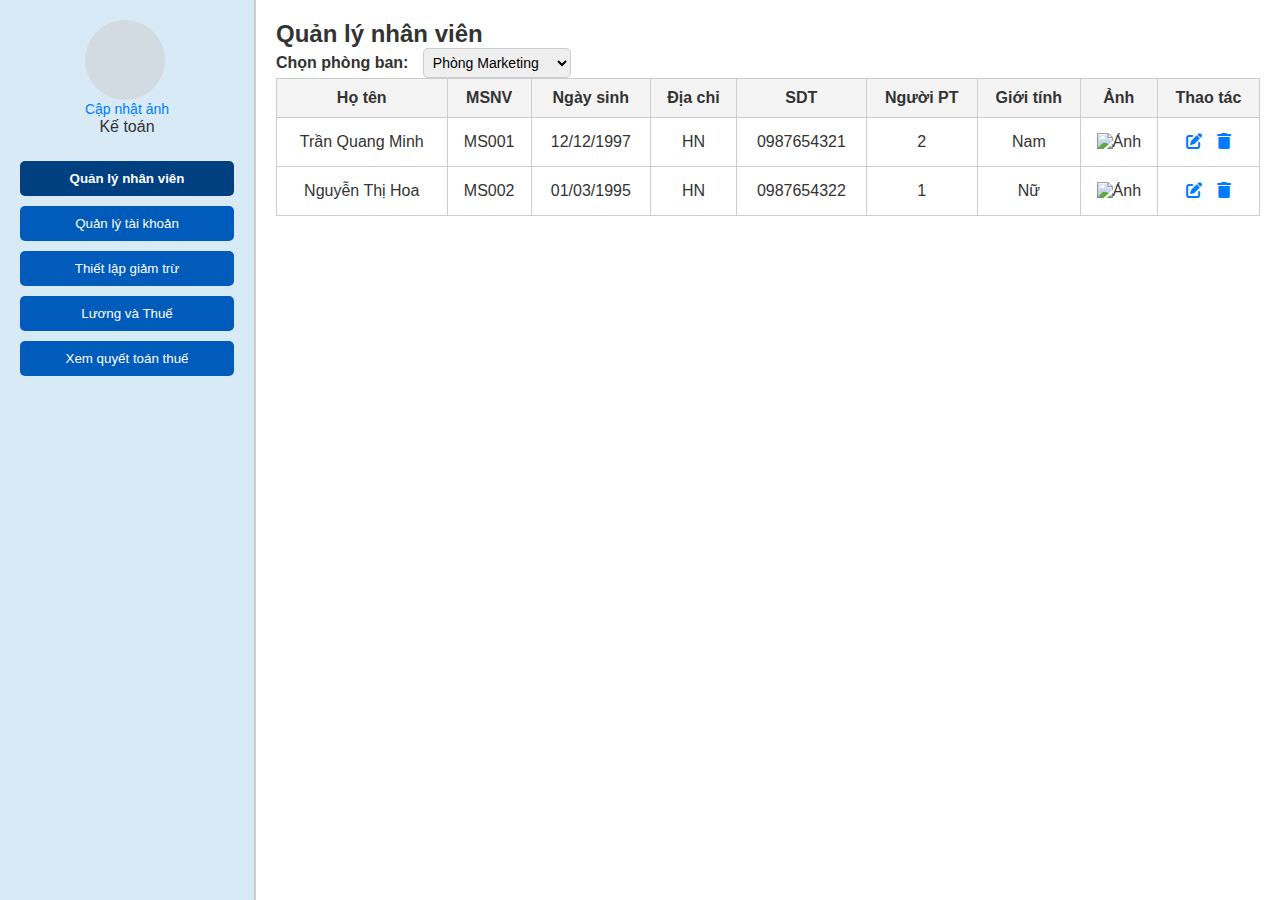
==== ketoan.html @ c6404ade "Merge branch 'main' of https://github.com/Linh02112004/PTTKPM_Thue" ====
<!DOCTYPE html>
<html lang="en">
<head>
    <meta charset="UTF-8">
    <meta name="viewport" content="width=device-width, initial-scale=1.0">
    <title>Phần mềm thuế thu nhập</title>
    <link rel="icon" href="./Anh/header/anh1.jpg" type="image/jpeg">
    <script src="https://cdnjs.cloudflare.com/ajax/libs/jspdf/2.4.0/jspdf.umd.min.js"></script>

    <link rel="stylesheet" href="./styles/ketoan.css">
    <link rel="stylesheet" href="https://cdnjs.cloudflare.com/ajax/libs/font-awesome/6.0.0-beta3/css/all.min.css">
</head>
<body>
    <div class="container">
        <!-- Sidebar -->
        <div class="sidebar">
            <!-- Thông tin người dùng -->
            <div class="profile">
                <div class="profile-pic-container">
                    <div class="profile-pic" id="profile-pic"></div>
                    <div class="profile-pic-overlay"></div>
                </div>
                <input type="file" id="photo-input" onchange="loadPhoto(event)" accept="image/*" style="display: none;">
                <a class="update-photo" onclick="openPhotoInput()">Cập nhật ảnh</a>
                <p>Kế toán</p>
            </div>

            <!-- Các nút chuyển tab -->
            <button class="btn active" onclick="switchTab('tab-employee-management')">Quản lý nhân viên</button>
            <button class="btn" onclick="switchTab('tab-account-management')">Quản lý tài khoản</button>
            <button class="btn" onclick="switchTab('tab-deduction-setup')">Thiết lập giảm trừ</button>
            <button class="btn" onclick="switchTab('tab-tax-calculation')">Lương và Thuế</button>
            <button class="btn" onclick="switchTab('tab-tax-summary')">Xem quyết toán thuế</button>
        </div>

        <!-- Main Content -->
        <div class="main-content">
            <!-- Tab: Quản lý nhân viên -->
            <div id="tab-employee-management" class="tab-content" style="display: none;">
                <h2>Quản lý nhân viên</h2>
                <div class="filter-section">
                    <label for="department-select">Chọn phòng ban:</label>
                    <select id="department-select">
                        <option value="marketing">Phòng Marketing</option>
                        <option value="sales">Phòng Kinh doanh</option>
                        <option value="hr">Phòng Nhân sự</option>
                        <option value="sales">Phòng Sales</option>
                    </select>
                </div>

                <div class="table-container">
                    <table>
                        <thead>
                            <tr>
                                <th>Họ tên</th>
                                <th>MSNV</th>
                                <th>Ngày sinh</th>
                                <th>Địa chỉ</th>
                                <th>SDT</th>
                                <th>Người PT</th>
                                <th>Giới tính</th>
                                <th>Ảnh</th>
                                <th>Thao tác</th>
                            </tr>
                        </thead>
                        <tbody id="employee-table-body">
                            <!-- Hàng dữ liệu sẽ được thêm bằng JavaScript -->
                        </tbody>
                    </table>
                </div>
            </div>

            <!-- Tab: Quản lý tài khoản -->
            <div id="tab-account-management" class="tab-content" style="display: none;">
                <h2>Quản lý tài khoản</h2>
                <!-- Nút Tạo tài khoản -->
                <button class="search-btn" onclick="openCreateAccountForm()">Tạo tài khoản mới</button>

                <!-- Cửa sổ nhập thông tin tài khoản -->
                <div id="create-account-form" class="popup" style="display: none;">
                    <h3>Nhập thông tin tài khoản</h3>
                    <label>Họ và tên:</label>
                    <input type="text" id="new-name" placeholder="Nguyễn Văn A"><br>
                    <label>Mã số nhân viên:</label>
                    <input type="text" id="new-id" placeholder="12345"><br>
                    <label>Mật khẩu:</label>
                    <input type="text" id="new-password" placeholder="Mật khẩu"><br>
                    <label>Chức vụ:</label>
                    <select id="new-role">
                        <option value="Nhân viên">Nhân viên</option>
                        <option value="Quản lý">Quản lý</option>
                    </select><br>
                    <label>Phòng ban:</label>
                    <select id="new-department">
                        <option value="marketing">Marketing</option>
                        <option value="sales">Sales</option>
                        <option value="hr">Nhân sự</option>
                        <option value="business">Kinh doanh</option>
                    </select><br>
                    <label>CCCD:</label>
                    <input type="text" id="new-cccd" placeholder="Số CCCD" maxlength="12" oninput="validateCCCD(event)" required>
                    <button class="search-btn" onclick="createAccount()">Lưu</button>
                    <button class="search-btn" onclick="closeCreateAccountForm()">Hủy</button>
                </div>

                <hr>

                <!-- Danh sách tài khoản -->
                <div>
                    <h3>Danh sách tài khoản</h3>
                    <table border="1">
                        <thead>
                            <tr>
                                <th>Họ và tên</th>
                                <th>Mã số</th>
                                <th>Phòng ban</th>
                                <th>Chức vụ</th>
                                <th>CCCD</th>
                                <th>Thao tác</th>
                            </tr>
                        </thead>
                        <tbody id="account-table-body">
                            <!-- Tài khoản sẽ được hiển thị tại đây -->
                        </tbody>
                    </table>
                </div>
            </div>

            <!-- Tab: Thiết lập giảm trừ -->
            <div id="tab-deduction-setup" class="tab-content" style="display: none;">
                <h2>Thiết lập giảm trừ</h2>
                <div class="filter-section">
                    <label for="deduction-month">Chọn tháng:</label>
                    <select class="filter-input" id="deduction-month">
                        <option value="1">Tháng 1</option>
                        <option value="2">Tháng 2</option>
                        <option value="3">Tháng 3</option>
                        <option value="4">Tháng 4</option>
                        <option value="5">Tháng 5</option>
                        <option value="6">Tháng 6</option>
                        <option value="7">Tháng 7</option>
                        <option value="8">Tháng 8</option>
                        <option value="9">Tháng 9</option>
                        <option value="10">Tháng 10</option>
                        <option value="11">Tháng 11</option>
                        <option value="12">Tháng 12</option>
                    </select>

                    <label for="deduction-year">Nhập năm:</label>
                    <input type="number" id="deduction-year" class="filter-input" placeholder="Nhập năm">
                    <button class="search-btn" onclick="searchDeduction()">Tìm kiếm</button>
                </div>

                <div class="deduction-section">
                    <div class="deduction-box">
                        <br>
                        <label for="self-deduction">Giảm trừ cho bản thân:</label>
                        <input type="number" id="self-deduction" class="filter-input" placeholder="Nhập mức giảm trừ" min="0">
                        <br><br>
                        <label for="dependent-deduction">Giảm trừ người phụ thuộc:</label>
                        <input type="number" id="dependent-deduction" class="filter-input" placeholder="Nhập mức giảm trừ" min="0">
                    </div>
                    <div>
                        <button class="search-btn" onclick="setupDeduction()">Thiết lập</button>
                    </div>
                </div>
            </div>

            <!-- Tab: Lương và Thuế -->
            <div id="tab-tax-calculation" class="tab-content" style="display: none;">
                <h2>Lương và Thuế</h2>
                <div class="filter-section">
                    <label for="monthInput">Chọn tháng:</label>
                    <select id="monthInput" class="filter-input">
                        <option value="01">Tháng 1</option>
                        <option value="02">Tháng 2</option>
                        <option value="03">Tháng 3</option>
                        <option value="04">Tháng 4</option>
                        <option value="05">Tháng 5</option>
                        <option value="06">Tháng 6</option>
                        <option value="07">Tháng 7</option>
                        <option value="08">Tháng 8</option>
                        <option value="09">Tháng 9</option>
                        <option value="10">Tháng 10</option>
                        <option value="11">Tháng 11</option>
                        <option value="12">Tháng 12</option>
                    </select>

                    <label for="yearInputs">Nhập năm:</label>
                    <input type="number" id="yearInputs" class="filter-input" placeholder="Nhập năm" />

                    <label for="departmentSalaryInput">Chọn phòng ban:</label>
                    <select id="departmentSalaryInput" class="filter-input">
                        <option value="marketing">Phòng Marketing</option>
                        <option value="sales">Phòng Sales</option>
                        <option value="hr">Phòng Nhân sự</option>
                        <option value="business">Phòng Kinh doanh</option>
                    </select>

                    <button class="search-btn" onclick="searchEmployees()">Tìm kiếm</button>
                </div>

                <div id="employee-table-container" style="display: none;">
                    <table>
                        <thead>
                            <tr>
                                <th>Họ và tên</th>
                                <th>MSNV</th>
                                <th>MS thuế</th>
                                <th>Lương</th>
                                <th>Thuế</th>
                            </tr>
                        </thead>
                        <tbody id="employee-table-body"></tbody>
                    </table>
                </div>
                <button class="search-btn" onclick="saveSalaries()" style="display: none;" id="save-salary-btn">Lưu</button>
            </div>

            <!-- Tab: Xem quyết toán thuế -->
            <div id="tab-tax-summary" class="tab-content">
                <h2>Xem quyết toán thuế</h2>
                <div class="filter-section">
                    <label for="departmentInput">Chọn phòng ban:</label>
                    <select class="filter-input" id="departmentInput">
                        <option value="marketing">Phòng Marketing</option>
                        <option value="sales">Phòng Kinh doanh</option>
                        <option value="hr">Phòng Nhân sự</option>
                        <option value="sales">Phòng Sales</option>
                    </select>
                    <input type="number" id="yearInput" class="filter-input" placeholder="Nhập năm">
                    <button class="search-btn" onclick="search()">Tìm kiếm</button>
                </div>

                <div id="table-container" class="table-container" style="display: none;">
                    <table>
                        <thead>
                            <tr>
                                <th>STT</th>
                                <th>Họ tên</th>
                                <th>MSNV</th>
                                <th>MS thuế</th>
                                <th>Lương</th>
                                <th>Thuế</th>
                            </tr>
                        </thead>
                        <tbody id="table-body">
                            <!-- Nội dung sẽ được hiển thị sau khi nhấn "Tìm kiếm" -->
                        </tbody>
                    </table>
                </div>

                <footer id="footer" style="display: none;">
                    <p id="total-salary">Tổng lương: 0</p>
                    <p id="total-tax">Tổng thuế: 0</p>
                    <a href="#" class="export">Xuất báo cáo</a>
                </footer>
            </div>
        </div>
    </div>

    <!-- Script -->
    <script src="./javascript/ketoan.js"></script>
</body>
</html>
---- styles/ketoan.css ----
/* RESET CƠ BẢN */
* {
  margin: 0;
  padding: 0;
  box-sizing: border-box;
}

/* ĐỊNH DẠNG CHUNG */
body {
  font-family: Arial, sans-serif;
  display: flex;
  height: 100vh;
  color: #333;
}

.container {
  display: flex;
  width: 100%;
}

/* SIDEBAR */
.sidebar {
  width: 20%;
  background-color: #d9eaf7;
  padding: 20px;
  display: flex;
  flex-direction: column;
  align-items: center;
  border-right: 2px solid #ccc;
}

.profile {
  text-align: center;
  margin-bottom: 20px;
}

.profile-pic-container {
  position: relative;
  width: 80px;
  height: 80px;
}

.profile-pic-overlay {
  position: absolute;
  top: 0;
  left: 0;
  width: 100%;
  height: 100%;
  background-color: #ccc;
  border-radius: 50%;
  opacity: 0.5;
}

.profile-pic {
  position: relative;
  z-index: 1;
  width: 80px;
  height: 80px;
  border-radius: 50%;
  background-size: cover;
  background-position: center;
  background-repeat: no-repeat;
}

.update-photo {
  cursor: pointer;
  color: #007bff;
  font-size: 14px;
}

/* NÚT TAB */
.btn {
  width: 100%;
  padding: 10px;
  margin: 5px 0;
  background-color: #005bbb;
  color: white;
  border: none;
  border-radius: 5px;
  cursor: pointer;
  text-align: center;
  font-weight: normal;
}

.btn.active {
  font-weight: bold;
  background-color: #004080;
}

.btn:hover {
  background-color: #004080;
}

/* MAIN CONTENT */
.main-content {
  flex: 1;
  padding: 20px;
}

header {
  display: flex;
  justify-content: space-between;
  align-items: center;
  margin-bottom: 20px;
}

/* FORM FILTER */
.filter-input {
  padding: 5px;
  font-size: 14px;
  border: 1px solid #ccc;
  border-radius: 4px;
  width: auto; /* Để chiều rộng tự động điều chỉnh theo nội dung */
}

.search-btn {
  height: 35px; /* Đảm bảo chiều cao bằng với các ô nhập */
  padding: 0 12px;
  margin-left: 10px;
  background-color: #005bbb;
  color: white;
  border: none;
  border-radius: 5px;
  cursor: pointer;
  font-size: 14px;
}

.search-btn:hover {
  background-color: #004080;
}

/* BẢNG */
.table-container {
  overflow-x: auto;
  margin-bottom: 20px;
}

table {
  width: 100%;
  border-collapse: collapse;
}

table th,
table td {
  border: 1px solid #ccc;
  padding: 10px;
  text-align: center;
}

table th {
  background-color: #f4f4f4;
}

/* FOOTER */
footer {
  display: flex;
  justify-content: space-between;
  align-items: center;
  font-weight: bold;
}

.export {
  text-decoration: none;
  color: #008cba;
  cursor: pointer;
}

/* QUẢN LÝ PHÒNG BAN */
.main-content#department-management {
  display: none;
}

/* POPUP */
.popup {
  position: fixed;
  top: 50%;
  left: 50%;
  transform: translate(-50%, -50%);
  background-color: white;
  padding: 20px;
  border: 1px solid #ccc;
  border-radius: 10px;
  box-shadow: 0 0 10px rgba(0, 0, 0, 0.1);
  z-index: 1000;
}

.popup h3 {
  margin-bottom: 10px;
}

.popup button {
  margin-top: 10px;
  padding: 5px 10px;
  border: none;
  border-radius: 5px;
  color: white;
  cursor: pointer;
}

/* Nút chứa biểu tượng */
.icon-btn {
  background: none;
  border: none;
  cursor: pointer;
  padding: 5px;
  font-size: 16px; /* Kích thước biểu tượng */
  color: #007bff;
  transition: color 0.3s ease;
}

.icon-btn:hover {
  color: #0056b3;
}

.icon-btn i {
  pointer-events: none; /* Ngăn chặn sự kiện chuột trên icon */
}

/* Form tạo tài khoản */
#create-account-form {
  border: 1px solid #ccc;
  padding: 20px;
  background-color: #f9f9f9;
  max-width: 400px;
  margin: 20px auto;
  display: block;
  border-radius: 5px;
  box-shadow: 0 4px 8px rgba(0, 0, 0, 0.2);
}

#create-account-form button {
  margin: 5px 0;
}

/* Thao tác nút */
button i {
  font-size: 16px;
}

button:hover i {
  color: #007bff;
}

/*tab Nhập lương */
.filter-section label {
  margin-right: 10px;
  font-weight: bold;
}

.filter-section select,
.filter-section input {
  margin-right: 15px;
  padding: 5px;
  border-radius: 5px;
  border: 1px solid #ccc;
  font-size: 14px;
}

#salary-table-body input[type="number"] {
  width: 100%;
  text-align: right;
  padding: 5px;
  border: 1px solid #ccc;
  border-radius: 5px;
  box-sizing: border-box;
}

.salary-input {
  width: 100px;
  text-align: right;
}


.deduction-section {
  background-color: #ffffff;
  font-size: 30px;
  max-width: 400px;
  margin: auto;
}

.deduction-section .filter-input {
  padding: 5px;
  font-size: 20px;
  border: 1px solid #ccc;
  border-radius: 4px;
  width: auto; /* Để chiều rộng tự động điều chỉnh theo nội dung */
}

.deduction-box {
  margin-bottom: 20px;
}

.summary {
  margin-top: 20px;
  font-weight: bold;
  font-size: 16px;
}
.summary p {
  margin: 5px 0;
}
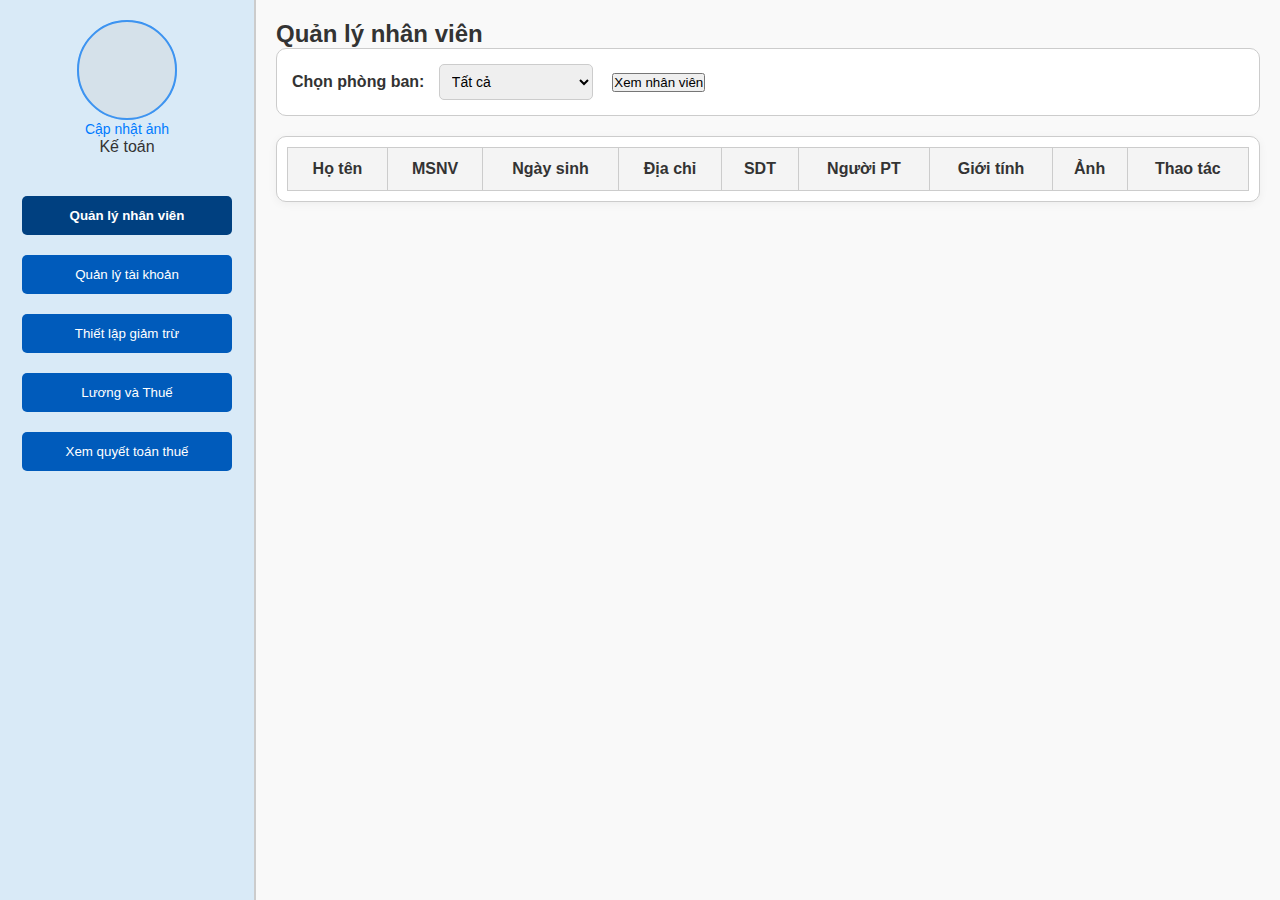
==== commit 31c415b3: "kết nối database thành công vào trang kế toán với 3 chức năng đầu tiên." ====
--- a/ketoan.html
+++ b/ketoan.html
@@ -1,26 +1,24 @@
 <!DOCTYPE html>
 <html lang="en">
+
 <head>
     <meta charset="UTF-8">
     <meta name="viewport" content="width=device-width, initial-scale=1.0">
     <title>Phần mềm thuế thu nhập</title>
-    <link rel="icon" href="./Anh/header/anh1.jpg" type="image/jpeg">
-    <script src="https://cdnjs.cloudflare.com/ajax/libs/jspdf/2.4.0/jspdf.umd.min.js"></script>
-
     <link rel="stylesheet" href="./styles/ketoan.css">
     <link rel="stylesheet" href="https://cdnjs.cloudflare.com/ajax/libs/font-awesome/6.0.0-beta3/css/all.min.css">
 </head>
+
 <body>
     <div class="container">
         <!-- Sidebar -->
         <div class="sidebar">
-            <!-- Thông tin người dùng -->
             <div class="profile">
                 <div class="profile-pic-container">
                     <div class="profile-pic" id="profile-pic"></div>
                     <div class="profile-pic-overlay"></div>
                 </div>
-                <input type="file" id="photo-input" onchange="loadPhoto(event)" accept="image/*" style="display: none;">
+                <input type="file" id="photo-input" accept="image/*" style="display: none;">
                 <a class="update-photo" onclick="openPhotoInput()">Cập nhật ảnh</a>
                 <p>Kế toán</p>
             </div>
@@ -35,21 +33,30 @@
 
         <!-- Main Content -->
         <div class="main-content">
-            <!-- Tab: Quản lý nhân viên -->
-            <div id="tab-employee-management" class="tab-content" style="display: none;">
+
+            <!-- Quản lý nhân viên -->
+            <div id="tab-employee-management" class="tab-content" style="display: block;">
                 <h2>Quản lý nhân viên</h2>
+
+                <!-- Chọn phòng ban -->
                 <div class="filter-section">
-                    <label for="department-select">Chọn phòng ban:</label>
-                    <select id="department-select">
-                        <option value="marketing">Phòng Marketing</option>
-                        <option value="sales">Phòng Kinh doanh</option>
-                        <option value="hr">Phòng Nhân sự</option>
-                        <option value="sales">Phòng Sales</option>
-                    </select>
-                </div>
-
+                    <form action="ketoan.php" method="GET">
+                        <input type="hidden" name="action" value="get_employees">
+                        <label for="department-select">Chọn phòng ban:</label>
+                        <select id="department-select" name="department">
+                            <option value="all">Tất cả</option>
+                            <option value="marketing">Phòng Marketing</option>
+                            <option value="sales">Phòng Sales</option>
+                            <option value="nhân sự">Phòng Nhân sự</option>
+                            <option value="kinh doanh">Phòng Kinh doanh</option>
+                        </select>
+                        <button type="submit" "onclick=" loadEmployeeData()">Xem nhân viên</button>
+                    </form>
+                </div>
+
+                <!-- Bảng hiển thị nhân viên -->
                 <div class="table-container">
-                    <table>
+                    <table border="1">
                         <thead>
                             <tr>
                                 <th>Họ tên</th>
@@ -64,50 +71,75 @@
                             </tr>
                         </thead>
                         <tbody id="employee-table-body">
-                            <!-- Hàng dữ liệu sẽ được thêm bằng JavaScript -->
                         </tbody>
                     </table>
                 </div>
             </div>
 
-            <!-- Tab: Quản lý tài khoản -->
+            <!-- Quản lý tài khoản -->
             <div id="tab-account-management" class="tab-content" style="display: none;">
                 <h2>Quản lý tài khoản</h2>
-                <!-- Nút Tạo tài khoản -->
+
+                <!-- Nút tạo tài khoản -->
                 <button class="search-btn" onclick="openCreateAccountForm()">Tạo tài khoản mới</button>
 
-                <!-- Cửa sổ nhập thông tin tài khoản -->
+                <!-- Form tạo tài khoản -->
                 <div id="create-account-form" class="popup" style="display: none;">
                     <h3>Nhập thông tin tài khoản</h3>
-                    <label>Họ và tên:</label>
-                    <input type="text" id="new-name" placeholder="Nguyễn Văn A"><br>
-                    <label>Mã số nhân viên:</label>
-                    <input type="text" id="new-id" placeholder="12345"><br>
-                    <label>Mật khẩu:</label>
-                    <input type="text" id="new-password" placeholder="Mật khẩu"><br>
-                    <label>Chức vụ:</label>
-                    <select id="new-role">
-                        <option value="Nhân viên">Nhân viên</option>
-                        <option value="Quản lý">Quản lý</option>
-                    </select><br>
-                    <label>Phòng ban:</label>
-                    <select id="new-department">
-                        <option value="marketing">Marketing</option>
-                        <option value="sales">Sales</option>
-                        <option value="hr">Nhân sự</option>
-                        <option value="business">Kinh doanh</option>
-                    </select><br>
-                    <label>CCCD:</label>
-                    <input type="text" id="new-cccd" placeholder="Số CCCD" maxlength="12" oninput="validateCCCD(event)" required>
-                    <button class="search-btn" onclick="createAccount()">Lưu</button>
-                    <button class="search-btn" onclick="closeCreateAccountForm()">Hủy</button>
-                </div>
-
-                <hr>
+                    <form action="ketoan.php" method="POST">
+                        <input type="hidden" name="action" value="create_account">
+
+                        <label>Mã số nhân viên:</label>
+                        <input type="text" name="id" required>
+                        <br>
+
+                        <label>Họ và tên:</label>
+                        <input type="text" name="full_name" required>
+                        <br>
+
+                        <label>Mật khẩu:</label>
+                        <input type="password" name="password" required>
+                        <br>
+
+                        <label>Số điện thoại:</label>
+                        <input type="text" name="phone" pattern="\d{10}" placeholder="Nhập 10 chữ số" required>
+                        <br>
+
+                        <label>CCCD:</label>
+                        <input type="text" name="cccd" pattern="\d{12}" placeholder="Nhập 12 chữ số" required>
+                        <br>
+
+                        <label>Phòng ban:</label>
+                        <select name="department">
+                            <option value="marketing">Marketing</option>
+                            <option value="sales">Sales</option>
+                            <option value="nhân sự">Nhân sự</option>
+                            <option value="kinh doanh">Kinh doanh</option>
+                        </select>
+                        <br>
+
+                        <label>Chức vụ:</label>
+                        <select name="position">
+                            <option value="nhân viên">Nhân viên</option>
+                        </select>
+                        <br>
+
+                        <label>Vai trò hệ thống:</label>
+                        <select name="role">
+                            <option value="ke-toan">Kế toán</option>
+                            <option value="nhan-vien">Nhân viên</option>
+                            <option value="truong-phong">Trưởng phòng</option>
+                        </select>
+                        <br>
+
+                        <button class="search-btn" type="submit">Lưu</button>
+                        <button class="search-btn" type="button" onclick="closeCreateAccountForm()">Hủy</button>
+                    </form>
+                </div>
 
                 <!-- Danh sách tài khoản -->
-                <div>
-                    <h3>Danh sách tài khoản</h3>
+                <h3>Danh sách tài khoản</h3>
+                <div class="table-container">
                     <table border="1">
                         <thead>
                             <tr>
@@ -120,7 +152,6 @@
                             </tr>
                         </thead>
                         <tbody id="account-table-body">
-                            <!-- Tài khoản sẽ được hiển thị tại đây -->
                         </tbody>
                     </table>
                 </div>
@@ -129,41 +160,46 @@
             <!-- Tab: Thiết lập giảm trừ -->
             <div id="tab-deduction-setup" class="tab-content" style="display: none;">
                 <h2>Thiết lập giảm trừ</h2>
-                <div class="filter-section">
-                    <label for="deduction-month">Chọn tháng:</label>
-                    <select class="filter-input" id="deduction-month">
-                        <option value="1">Tháng 1</option>
-                        <option value="2">Tháng 2</option>
-                        <option value="3">Tháng 3</option>
-                        <option value="4">Tháng 4</option>
-                        <option value="5">Tháng 5</option>
-                        <option value="6">Tháng 6</option>
-                        <option value="7">Tháng 7</option>
-                        <option value="8">Tháng 8</option>
-                        <option value="9">Tháng 9</option>
-                        <option value="10">Tháng 10</option>
-                        <option value="11">Tháng 11</option>
-                        <option value="12">Tháng 12</option>
-                    </select>
-
-                    <label for="deduction-year">Nhập năm:</label>
-                    <input type="number" id="deduction-year" class="filter-input" placeholder="Nhập năm">
-                    <button class="search-btn" onclick="searchDeduction()">Tìm kiếm</button>
-                </div>
-
-                <div class="deduction-section">
-                    <div class="deduction-box">
-                        <br>
-                        <label for="self-deduction">Giảm trừ cho bản thân:</label>
-                        <input type="number" id="self-deduction" class="filter-input" placeholder="Nhập mức giảm trừ" min="0">
-                        <br><br>
-                        <label for="dependent-deduction">Giảm trừ người phụ thuộc:</label>
-                        <input type="number" id="dependent-deduction" class="filter-input" placeholder="Nhập mức giảm trừ" min="0">
+                <form id="deduction-form">
+                    <div class="filter-section">
+                        <label for="deduction-month">Chọn tháng:</label>
+                        <select class="filter-input" id="deduction-month" name="month">
+                            <option value="">Chọn tháng</option>
+                            <option value="1">Tháng 1</option>
+                            <option value="2">Tháng 2</option>
+                            <option value="3">Tháng 3</option>
+                            <option value="4">Tháng 4</option>
+                            <option value="5">Tháng 5</option>
+                            <option value="6">Tháng 6</option>
+                            <option value="7">Tháng 7</option>
+                            <option value="8">Tháng 8</option>
+                            <option value="9">Tháng 9</option>
+                            <option value="10">Tháng 10</option>
+                            <option value="11">Tháng 11</option>
+                            <option value="12">Tháng 12</option>
+                        </select>
+
+                        <label for="deduction-year">Nhập năm:</label>
+                        <input type="number" id="deduction-year" name="year" class="filter-input" placeholder="Nhập năm"
+                            min="2000" max="2100">
+
+                        <h3>Mức giảm trừ thu nhập</h3>
+                        <div class="deduction-box">
+                            <label for="self-deduction">Giảm trừ bản thân (VND):</label>
+                            <input type="number" id="self-deduction" name="selfDeduction" class="filter-input"
+                                placeholder="Nhập mức giảm trừ" min="0">
+
+                            <label for="dependent-deduction">Giảm trừ người phụ thuộc (VND):</label>
+                            <input type="number" id="dependent-deduction" name="dependentDeduction" class="filter-input"
+                                placeholder="Nhập mức giảm trừ" min="0">
+                        </div>
+
+                        <div>
+                            <button type="button" class="search-btn" id="setup-deduction-btn"
+                                onclick="setupDeduction()">Thiết lập</button>
+                        </div>
                     </div>
-                    <div>
-                        <button class="search-btn" onclick="setupDeduction()">Thiết lập</button>
-                    </div>
-                </div>
+                </form>
             </div>
 
             <!-- Tab: Lương và Thuế -->
@@ -172,6 +208,7 @@
                 <div class="filter-section">
                     <label for="monthInput">Chọn tháng:</label>
                     <select id="monthInput" class="filter-input">
+                        <option value="">Chọn tháng</option>
                         <option value="01">Tháng 1</option>
                         <option value="02">Tháng 2</option>
                         <option value="03">Tháng 3</option>
@@ -187,52 +224,65 @@
                     </select>
 
                     <label for="yearInputs">Nhập năm:</label>
-                    <input type="number" id="yearInputs" class="filter-input" placeholder="Nhập năm" />
+                    <input type="number" id="yearInputs" class="filter-input" placeholder="Nhập năm" min="2000"
+                        max="2100" />
 
                     <label for="departmentSalaryInput">Chọn phòng ban:</label>
                     <select id="departmentSalaryInput" class="filter-input">
+                        <option value="">Chọn phòng ban</option>
                         <option value="marketing">Phòng Marketing</option>
                         <option value="sales">Phòng Sales</option>
                         <option value="hr">Phòng Nhân sự</option>
                         <option value="business">Phòng Kinh doanh</option>
+                        <option value="accounting">Phòng Kế toán</option>
                     </select>
 
                     <button class="search-btn" onclick="searchEmployees()">Tìm kiếm</button>
                 </div>
 
                 <div id="employee-table-container" style="display: none;">
+                    <h3>Danh sách nhân viên</h3>
                     <table>
                         <thead>
                             <tr>
                                 <th>Họ và tên</th>
                                 <th>MSNV</th>
                                 <th>MS thuế</th>
-                                <th>Lương</th>
-                                <th>Thuế</th>
+                                <th>Lương (VND)</th>
+                                <th>Thuế (VND)</th>
+                                <th>Lương thực nhận (VND)</th>
                             </tr>
                         </thead>
-                        <tbody id="employee-table-body"></tbody>
+                        <tbody id="employee-table-body1"></tbody>
                     </table>
                 </div>
-                <button class="search-btn" onclick="saveSalaries()" style="display: none;" id="save-salary-btn">Lưu</button>
+
+                <button class="search-btn" onclick="saveSalaries()" style="display: none;"
+                    id="save-salary-btn">Lưu</button>
             </div>
 
             <!-- Tab: Xem quyết toán thuế -->
-            <div id="tab-tax-summary" class="tab-content">
+            <div id="tab-tax-summary" class="tab-content" style="display: none;">
                 <h2>Xem quyết toán thuế</h2>
                 <div class="filter-section">
                     <label for="departmentInput">Chọn phòng ban:</label>
                     <select class="filter-input" id="departmentInput">
+                        <option value="">Chọn phòng ban</option>
                         <option value="marketing">Phòng Marketing</option>
-                        <option value="sales">Phòng Kinh doanh</option>
+                        <option value="business">Phòng Kinh doanh</option>
+                        <option value="sales">Phòng Sales</option>
                         <option value="hr">Phòng Nhân sự</option>
-                        <option value="sales">Phòng Sales</option>
+                        <option value="accounting">Phòng Kế toán</option>
                     </select>
-                    <input type="number" id="yearInput" class="filter-input" placeholder="Nhập năm">
+
+                    <input type="number" id="yearInput" class="filter-input" placeholder="Nhập năm (VD: 2024)"
+                        min="2000" max="2100">
+
                     <button class="search-btn" onclick="search()">Tìm kiếm</button>
                 </div>
 
                 <div id="table-container" class="table-container" style="display: none;">
+                    <h3>Kết quả quyết toán</h3>
                     <table>
                         <thead>
                             <tr>
@@ -240,8 +290,9 @@
                                 <th>Họ tên</th>
                                 <th>MSNV</th>
                                 <th>MS thuế</th>
-                                <th>Lương</th>
-                                <th>Thuế</th>
+                                <th>Lương (VND)</th>
+                                <th>Thuế (VND)</th>
+                                <th>Lương thực nhận (VND)</th>
                             </tr>
                         </thead>
                         <tbody id="table-body">
@@ -251,15 +302,19 @@
                 </div>
 
                 <footer id="footer" style="display: none;">
-                    <p id="total-salary">Tổng lương: 0</p>
-                    <p id="total-tax">Tổng thuế: 0</p>
-                    <a href="#" class="export">Xuất báo cáo</a>
+                    <p id="total-salary">Tổng lương: 0 VND</p>
+                    <p id="total-tax">Tổng thuế: 0 VND</p>
+                    <p id="total-net-salary">Tổng lương thực nhận: 0 VND</p>
+                    <button class="export" onclick="exportReport()">Xuất báo cáo</button>
                 </footer>
             </div>
+
         </div>
     </div>
 
     <!-- Script -->
-    <script src="./javascript/ketoan.js"></script>
+    <script src="script.js"></script>
+
 </body>
+
 </html>--- a/styles/ketoan.css
+++ b/styles/ketoan.css
@@ -11,6 +11,7 @@
   display: flex;
   height: 100vh;
   color: #333;
+  background-color: #f9f9f9;
 }
 
 .container {
@@ -22,7 +23,7 @@
 .sidebar {
   width: 20%;
   background-color: #d9eaf7;
-  padding: 20px;
+  padding: 20px 10px;
   display: flex;
   flex-direction: column;
   align-items: center;
@@ -31,13 +32,23 @@
 
 .profile {
   text-align: center;
-  margin-bottom: 20px;
+  margin-bottom: 30px;
 }
 
 .profile-pic-container {
   position: relative;
-  width: 80px;
-  height: 80px;
+  width: 100px;
+  height: 100px;
+}
+
+.profile-pic {
+  width: 100%;
+  height: 100%;
+  border-radius: 50%;
+  background-size: cover;
+  background-position: center;
+  background-repeat: no-repeat;
+  border: 2px solid #007bff;
 }
 
 .profile-pic-overlay {
@@ -48,31 +59,21 @@
   height: 100%;
   background-color: #ccc;
   border-radius: 50%;
-  opacity: 0.5;
-}
-
-.profile-pic {
-  position: relative;
-  z-index: 1;
-  width: 80px;
-  height: 80px;
-  border-radius: 50%;
-  background-size: cover;
-  background-position: center;
-  background-repeat: no-repeat;
+  opacity: 0.3;
 }
 
 .update-photo {
   cursor: pointer;
   color: #007bff;
   font-size: 14px;
+  margin-top: 10px;
 }
 
 /* NÚT TAB */
 .btn {
-  width: 100%;
-  padding: 10px;
-  margin: 5px 0;
+  width: 90%;
+  padding: 12px;
+  margin: 10px 0;
   background-color: #005bbb;
   color: white;
   border: none;
@@ -80,6 +81,7 @@
   cursor: pointer;
   text-align: center;
   font-weight: normal;
+  transition: background-color 0.3s ease;
 }
 
 .btn.active {
@@ -88,13 +90,14 @@
 }
 
 .btn:hover {
-  background-color: #004080;
+  background-color: #003366;
 }
 
 /* MAIN CONTENT */
 .main-content {
   flex: 1;
   padding: 20px;
+  overflow-y: auto;
 }
 
 header {
@@ -105,18 +108,31 @@
 }
 
 /* FORM FILTER */
-.filter-input {
-  padding: 5px;
+.filter-section {
+  margin-bottom: 20px;
+  padding: 15px;
+  background: #fff;
+  border: 1px solid #ccc;
+  border-radius: 10px;
+}
+
+.filter-section label {
+  margin-right: 10px;
+  font-weight: bold;
+}
+
+.filter-section select,
+.filter-section input {
+  margin-right: 15px;
+  padding: 8px;
+  border-radius: 5px;
+  border: 1px solid #ccc;
   font-size: 14px;
-  border: 1px solid #ccc;
-  border-radius: 4px;
-  width: auto; /* Để chiều rộng tự động điều chỉnh theo nội dung */
 }
 
 .search-btn {
-  height: 35px; /* Đảm bảo chiều cao bằng với các ô nhập */
-  padding: 0 12px;
-  margin-left: 10px;
+  height: 40px;
+  padding: 0 15px;
   background-color: #005bbb;
   color: white;
   border: none;
@@ -133,6 +149,11 @@
 .table-container {
   overflow-x: auto;
   margin-bottom: 20px;
+  padding: 10px;
+  background-color: #fff;
+  border: 1px solid #ccc;
+  border-radius: 10px;
+  box-shadow: 0 2px 10px rgba(0, 0, 0, 0.05);
 }
 
 table {
@@ -143,12 +164,17 @@
 table th,
 table td {
   border: 1px solid #ccc;
-  padding: 10px;
+  padding: 12px;
   text-align: center;
 }
 
 table th {
   background-color: #f4f4f4;
+}
+
+table td img {
+  border-radius: 50%;
+  border: 1px solid #ccc;
 }
 
 /* FOOTER */
@@ -157,6 +183,10 @@
   justify-content: space-between;
   align-items: center;
   font-weight: bold;
+  padding: 15px;
+  background: #fff;
+  border: 1px solid #ccc;
+  border-radius: 10px;
 }
 
 .export {
@@ -190,49 +220,55 @@
 
 .popup button {
   margin-top: 10px;
-  padding: 5px 10px;
+  padding: 8px 15px;
   border: none;
   border-radius: 5px;
   color: white;
   cursor: pointer;
 }
 
-/* Nút chứa biểu tượng */
 .icon-btn {
   background: none;
   border: none;
   cursor: pointer;
   padding: 5px;
-  font-size: 16px; /* Kích thước biểu tượng */
+  font-size: 16px;
   color: #007bff;
   transition: color 0.3s ease;
 }
 
 .icon-btn:hover {
-  color: #0056b3;
-}
-
-.icon-btn i {
-  pointer-events: none; /* Ngăn chặn sự kiện chuột trên icon */
+  color: #ff4d4d;
 }
 
 /* Form tạo tài khoản */
 #create-account-form {
-  border: 1px solid #ccc;
   padding: 20px;
   background-color: #f9f9f9;
-  max-width: 400px;
+  max-width: px;
   margin: 20px auto;
-  display: block;
-  border-radius: 5px;
-  box-shadow: 0 4px 8px rgba(0, 0, 0, 0.2);
+  border-radius: 5px;
+  box-shadow: 0 4px 8px rgba(0, 0, 0, 0.1);
+}
+
+#create-account-form input {
+  display: flex;
+  flex-direction: column;
+  /* Dàn các ô input theo cột */
+  align-items: flex-end;
+  /* Căn phai các phần tử */
+  gap: 10px;
+  /* Khoảng cách giữa các ô */
 }
 
 #create-account-form button {
   margin: 5px 0;
-}
-
-/* Thao tác nút */
+  display: flex;
+  flex-direction: column;
+  align-items: center;
+  justify-content: center;
+}
+
 button i {
   font-size: 16px;
 }
@@ -242,48 +278,28 @@
 }
 
 /*tab Nhập lương */
-.filter-section label {
-  margin-right: 10px;
-  font-weight: bold;
-}
-
-.filter-section select,
-.filter-section input {
-  margin-right: 15px;
-  padding: 5px;
-  border-radius: 5px;
-  border: 1px solid #ccc;
-  font-size: 14px;
-}
-
 #salary-table-body input[type="number"] {
   width: 100%;
   text-align: right;
-  padding: 5px;
+  padding: 8px;
   border: 1px solid #ccc;
   border-radius: 5px;
   box-sizing: border-box;
 }
 
 .salary-input {
-  width: 100px;
+  width: 120px;
   text-align: right;
 }
-
 
 .deduction-section {
   background-color: #ffffff;
-  font-size: 30px;
-  max-width: 400px;
-  margin: auto;
-}
-
-.deduction-section .filter-input {
-  padding: 5px;
   font-size: 20px;
-  border: 1px solid #ccc;
-  border-radius: 4px;
-  width: auto; /* Để chiều rộng tự động điều chỉnh theo nội dung */
+  max-width: 600px;
+  margin: 20px auto;
+  padding: 20px;
+  border-radius: 10px;
+  box-shadow: 0 2px 10px rgba(0, 0, 0, 0.05);
 }
 
 .deduction-box {
@@ -295,6 +311,7 @@
   font-weight: bold;
   font-size: 16px;
 }
+
 .summary p {
   margin: 5px 0;
-}
+}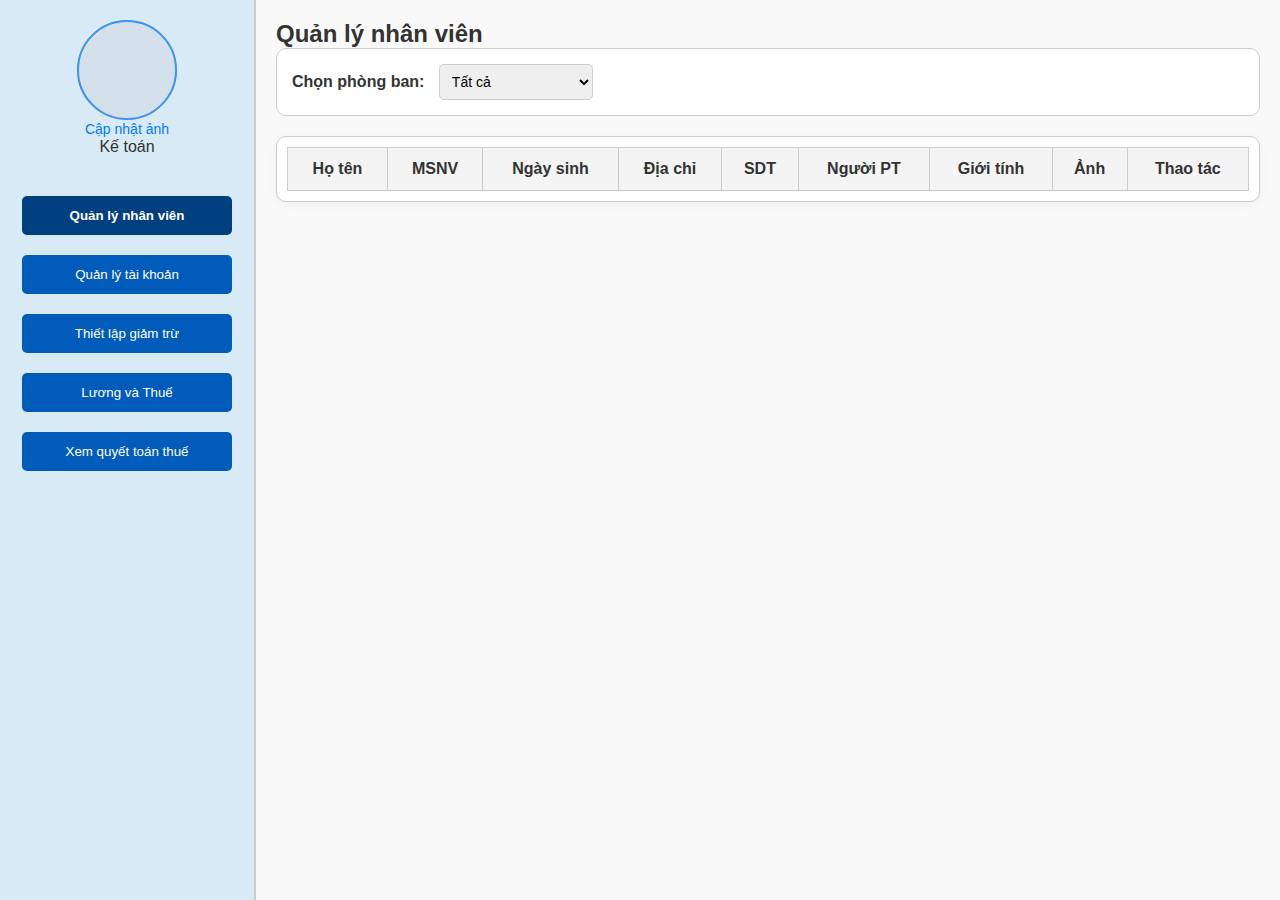
==== commit b77ed49e: "Sửa lại phần hiển thị danh sách nhân viên trong tab "Quản lý nhân viên"." ====
--- a/ketoan.html
+++ b/ketoan.html
@@ -40,8 +40,7 @@
 
                 <!-- Chọn phòng ban -->
                 <div class="filter-section">
-                    <form action="ketoan.php" method="GET">
-                        <input type="hidden" name="action" value="get_employees">
+                    <form id="employee-form">
                         <label for="department-select">Chọn phòng ban:</label>
                         <select id="department-select" name="department">
                             <option value="all">Tất cả</option>
@@ -50,7 +49,6 @@
                             <option value="nhân sự">Phòng Nhân sự</option>
                             <option value="kinh doanh">Phòng Kinh doanh</option>
                         </select>
-                        <button type="submit" "onclick=" loadEmployeeData()">Xem nhân viên</button>
                     </form>
                 </div>
 
@@ -206,38 +204,39 @@
             <div id="tab-tax-calculation" class="tab-content" style="display: none;">
                 <h2>Lương và Thuế</h2>
                 <div class="filter-section">
-                    <label for="monthInput">Chọn tháng:</label>
-                    <select id="monthInput" class="filter-input">
-                        <option value="">Chọn tháng</option>
-                        <option value="01">Tháng 1</option>
-                        <option value="02">Tháng 2</option>
-                        <option value="03">Tháng 3</option>
-                        <option value="04">Tháng 4</option>
-                        <option value="05">Tháng 5</option>
-                        <option value="06">Tháng 6</option>
-                        <option value="07">Tháng 7</option>
-                        <option value="08">Tháng 8</option>
-                        <option value="09">Tháng 9</option>
-                        <option value="10">Tháng 10</option>
-                        <option value="11">Tháng 11</option>
-                        <option value="12">Tháng 12</option>
-                    </select>
-
-                    <label for="yearInputs">Nhập năm:</label>
-                    <input type="number" id="yearInputs" class="filter-input" placeholder="Nhập năm" min="2000"
-                        max="2100" />
-
-                    <label for="departmentSalaryInput">Chọn phòng ban:</label>
-                    <select id="departmentSalaryInput" class="filter-input">
-                        <option value="">Chọn phòng ban</option>
-                        <option value="marketing">Phòng Marketing</option>
-                        <option value="sales">Phòng Sales</option>
-                        <option value="hr">Phòng Nhân sự</option>
-                        <option value="business">Phòng Kinh doanh</option>
-                        <option value="accounting">Phòng Kế toán</option>
-                    </select>
-
-                    <button class="search-btn" onclick="searchEmployees()">Tìm kiếm</button>
+                    <form id="salaryTaxForm" method="POST" action="ketoan.php?action=calculate_tax">
+                        <label for="monthInput">Chọn tháng:</label>
+                        <select id="monthInput" name="month" class="filter-input" required>
+                            <option value="">Chọn tháng</option>
+                            <option value="01">Tháng 1</option>
+                            <option value="02">Tháng 2</option>
+                            <option value="03">Tháng 3</option>
+                            <option value="04">Tháng 4</option>
+                            <option value="05">Tháng 5</option>
+                            <option value="06">Tháng 6</option>
+                            <option value="07">Tháng 7</option>
+                            <option value="08">Tháng 8</option>
+                            <option value="09">Tháng 9</option>
+                            <option value="10">Tháng 10</option>
+                            <option value="11">Tháng 11</option>
+                            <option value="12">Tháng 12</option>
+                        </select>
+
+                        <label for="yearInputs">Nhập năm:</label>
+                        <input type="number" id="yearInputs" name="year" class="filter-input" placeholder="Nhập năm"
+                            min="2000" max="2100" required />
+
+                        <label for="departmentSalaryInput">Chọn phòng ban:</label>
+                        <select id="departmentSalaryInput" name="department" class="filter-input">
+                            <option value="">Chọn phòng ban</option>
+                            <option value="marketing">Phòng Marketing</option>
+                            <option value="sales">Phòng Sales</option>
+                            <option value="hr">Phòng Nhân sự</option>
+                            <option value="business">Phòng Kinh doanh</option>
+                        </select>
+
+                        <button type="button" class="search-btn" onclick="searchEmployees()">Tìm kiếm</button>
+                    </form>
                 </div>
 
                 <div id="employee-table-container" style="display: none;">
@@ -253,7 +252,7 @@
                                 <th>Lương thực nhận (VND)</th>
                             </tr>
                         </thead>
-                        <tbody id="employee-table-body1"></tbody>
+                        <tbody id="salary-table-body"></tbody>
                     </table>
                 </div>
 
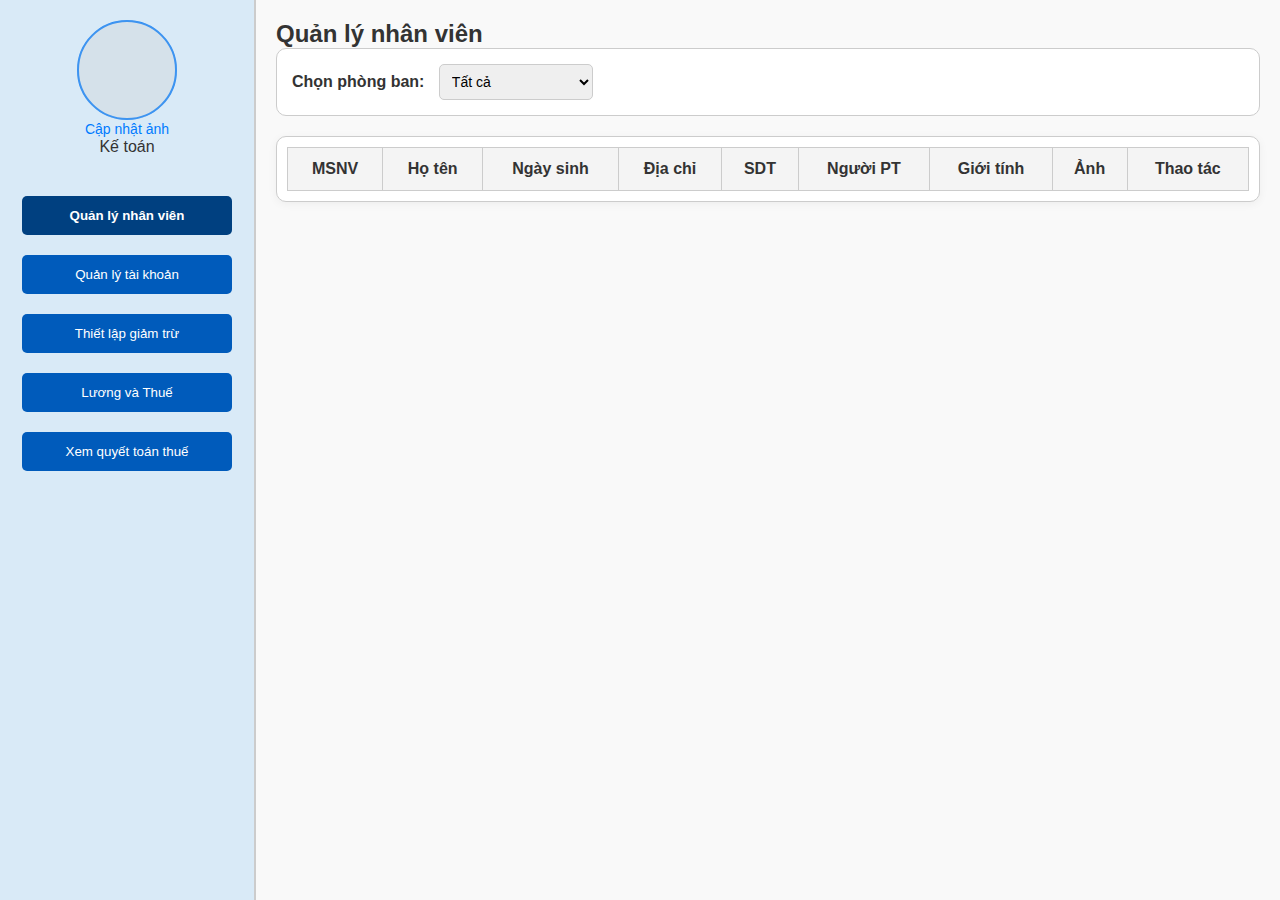
==== commit a268e609: "kết nối thành công database với chức năng Tính lương và thuế." ====
--- a/ketoan.html
+++ b/ketoan.html
@@ -57,8 +57,8 @@
                     <table border="1">
                         <thead>
                             <tr>
+                                <th>MSNV</th>
                                 <th>Họ tên</th>
-                                <th>MSNV</th>
                                 <th>Ngày sinh</th>
                                 <th>Địa chỉ</th>
                                 <th>SDT</th>
@@ -204,60 +204,57 @@
             <div id="tab-tax-calculation" class="tab-content" style="display: none;">
                 <h2>Lương và Thuế</h2>
                 <div class="filter-section">
-                    <form id="salaryTaxForm" method="POST" action="ketoan.php?action=calculate_tax">
-                        <label for="monthInput">Chọn tháng:</label>
-                        <select id="monthInput" name="month" class="filter-input" required>
-                            <option value="">Chọn tháng</option>
-                            <option value="01">Tháng 1</option>
-                            <option value="02">Tháng 2</option>
-                            <option value="03">Tháng 3</option>
-                            <option value="04">Tháng 4</option>
-                            <option value="05">Tháng 5</option>
-                            <option value="06">Tháng 6</option>
-                            <option value="07">Tháng 7</option>
-                            <option value="08">Tháng 8</option>
-                            <option value="09">Tháng 9</option>
+                    <form id="filterForm" method="post">
+                        <label for="month">Chọn tháng:</label>
+                        <select id="month" name="month">
+                            <option value="1">Tháng 1</option>
+                            <option value="2">Tháng 2</option>
+                            <option value="3">Tháng 3</option>
+                            <option value="4">Tháng 4</option>
+                            <option value="5">Tháng 5</option>
+                            <option value="6">Tháng 6</option>
+                            <option value="7">Tháng 7</option>
+                            <option value="8">Tháng 8</option>
+                            <option value="9">Tháng 9</option>
                             <option value="10">Tháng 10</option>
                             <option value="11">Tháng 11</option>
                             <option value="12">Tháng 12</option>
                         </select>
 
-                        <label for="yearInputs">Nhập năm:</label>
-                        <input type="number" id="yearInputs" name="year" class="filter-input" placeholder="Nhập năm"
-                            min="2000" max="2100" required />
-
-                        <label for="departmentSalaryInput">Chọn phòng ban:</label>
-                        <select id="departmentSalaryInput" name="department" class="filter-input">
-                            <option value="">Chọn phòng ban</option>
-                            <option value="marketing">Phòng Marketing</option>
-                            <option value="sales">Phòng Sales</option>
-                            <option value="hr">Phòng Nhân sự</option>
-                            <option value="business">Phòng Kinh doanh</option>
-                        </select>
-
-                        <button type="button" class="search-btn" onclick="searchEmployees()">Tìm kiếm</button>
+                        <label for="year">Chọn năm:</label>
+                        <input type="number" id="year" name="year" min="2000" max="2100" required>
+
+                        <label for="department">Chọn phòng ban:</label>
+                        <select id="department" name="department">
+                            <option value="all">Tất cả</option>
+                            <option value="marketing">Marketing</option>
+                            <option value="sales">Sales</option>
+                            <option value="nhân sự">Nhân sự</option>
+                            <option value="kinh doanh">Kinh doanh</option>
+                        </select>
+
+                        <button type="button" onclick="loadEmployeeSalaries()">Tải danh sách</button>
                     </form>
-                </div>
-
-                <div id="employee-table-container" style="display: none;">
-                    <h3>Danh sách nhân viên</h3>
-                    <table>
+
+                    <h2>Danh sách nhân viên</h2>
+                    <table id="employeeTable" border="1">
                         <thead>
                             <tr>
-                                <th>Họ và tên</th>
                                 <th>MSNV</th>
-                                <th>MS thuế</th>
-                                <th>Lương (VND)</th>
-                                <th>Thuế (VND)</th>
-                                <th>Lương thực nhận (VND)</th>
+                                <th>Họ tên</th>
+                                <th>Lương</th>
+                                <th>Thuế</th>
+                                <th>Lương thực nhận</th>
                             </tr>
                         </thead>
-                        <tbody id="salary-table-body"></tbody>
+                        <tbody id="salaryTableBody">
+                            <!-- Dữ liệu sẽ được thêm từ JS -->
+                        </tbody>
                     </table>
                 </div>
 
-                <button class="search-btn" onclick="saveSalaries()" style="display: none;"
-                    id="save-salary-btn">Lưu</button>
+                <button class="search-btn" onclick="saveSalaries()" id="save-salary-btn"
+                    style="display: block;">Lưu</button>
             </div>
 
             <!-- Tab: Xem quyết toán thuế -->
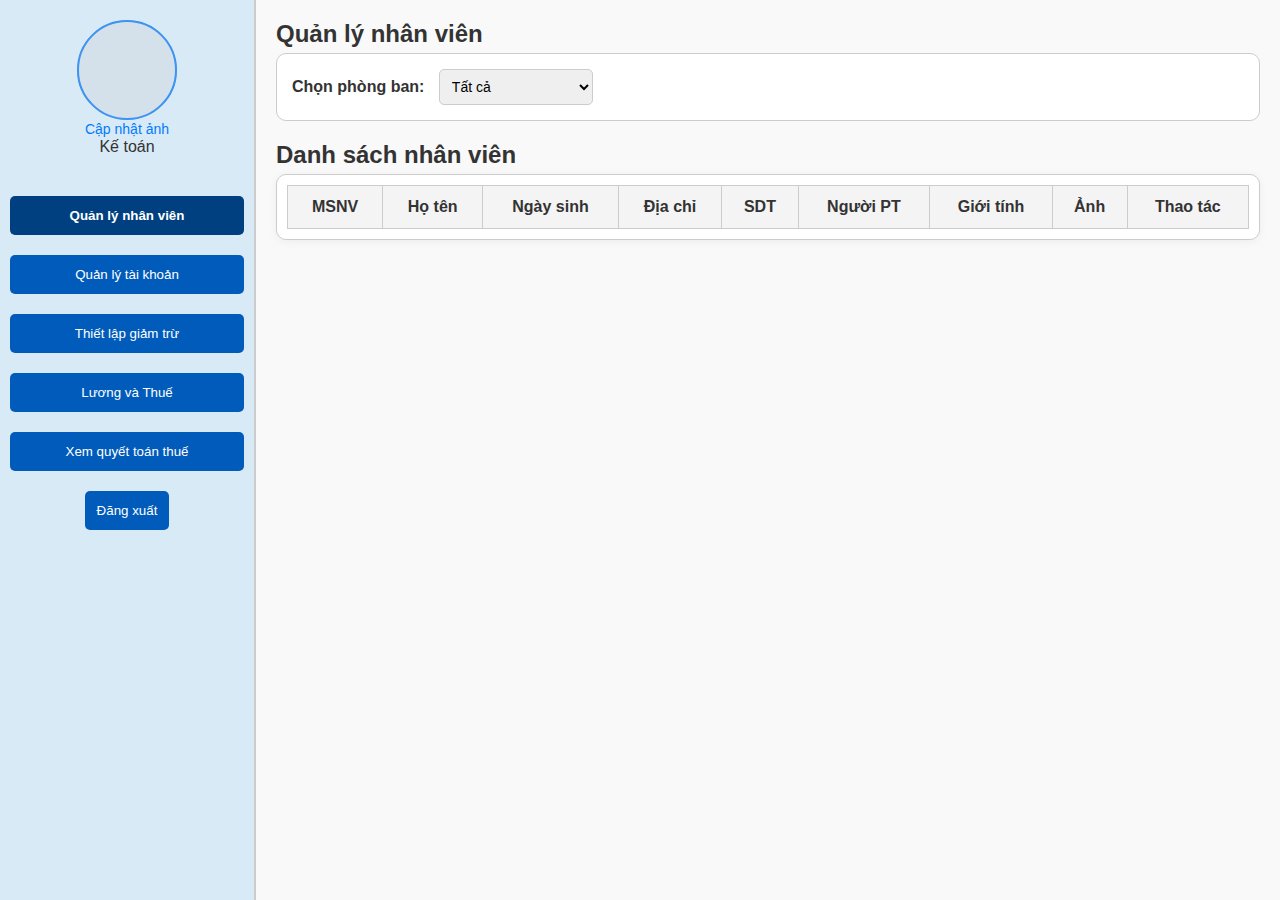
==== commit 1bf1b306: "Fix các chức năng của Kế Toán. Nhúng nhanvien.html vào nhanhvien.php để liên kết csdl. Fix lại index" ====
--- a/ketoan.html
+++ b/ketoan.html
@@ -29,6 +29,10 @@
             <button class="btn" onclick="switchTab('tab-deduction-setup')">Thiết lập giảm trừ</button>
             <button class="btn" onclick="switchTab('tab-tax-calculation')">Lương và Thuế</button>
             <button class="btn" onclick="switchTab('tab-tax-summary')">Xem quyết toán thuế</button>
+            <form id="logoutForm" action="logout.php" method="post">
+                <button class="btn" type="submit">Đăng xuất</button>
+            </form>
+
         </div>
 
         <!-- Main Content -->
@@ -42,7 +46,7 @@
                 <div class="filter-section">
                     <form id="employee-form">
                         <label for="department-select">Chọn phòng ban:</label>
-                        <select id="department-select" name="department">
+                        <select id="department-select" name="department" onchange="loadEmployees()">
                             <option value="all">Tất cả</option>
                             <option value="marketing">Phòng Marketing</option>
                             <option value="sales">Phòng Sales</option>
@@ -53,6 +57,7 @@
                 </div>
 
                 <!-- Bảng hiển thị nhân viên -->
+                <h2>Danh sách nhân viên</h2>
                 <div class="table-container">
                     <table border="1">
                         <thead>
@@ -136,13 +141,13 @@
                 </div>
 
                 <!-- Danh sách tài khoản -->
-                <h3>Danh sách tài khoản</h3>
+                <h2>Danh sách tài khoản</h2>
                 <div class="table-container">
                     <table border="1">
                         <thead>
                             <tr>
+                                <th>MSNV</th>
                                 <th>Họ và tên</th>
-                                <th>Mã số</th>
                                 <th>Phòng ban</th>
                                 <th>Chức vụ</th>
                                 <th>CCCD</th>
@@ -160,41 +165,31 @@
                 <h2>Thiết lập giảm trừ</h2>
                 <form id="deduction-form">
                     <div class="filter-section">
-                        <label for="deduction-month">Chọn tháng:</label>
-                        <select class="filter-input" id="deduction-month" name="month">
-                            <option value="">Chọn tháng</option>
-                            <option value="1">Tháng 1</option>
-                            <option value="2">Tháng 2</option>
-                            <option value="3">Tháng 3</option>
-                            <option value="4">Tháng 4</option>
-                            <option value="5">Tháng 5</option>
-                            <option value="6">Tháng 6</option>
-                            <option value="7">Tháng 7</option>
-                            <option value="8">Tháng 8</option>
-                            <option value="9">Tháng 9</option>
-                            <option value="10">Tháng 10</option>
-                            <option value="11">Tháng 11</option>
-                            <option value="12">Tháng 12</option>
-                        </select>
-
+                        <!-- Nhập năm và nút tìm -->
                         <label for="deduction-year">Nhập năm:</label>
-                        <input type="number" id="deduction-year" name="year" class="filter-input" placeholder="Nhập năm"
+                        <input type="number" id="deduction-year" name="year" class="filter-input" placeholder="VD: 2024"
                             min="2000" max="2100">
-
-                        <h3>Mức giảm trừ thu nhập</h3>
-                        <div class="deduction-box">
-                            <label for="self-deduction">Giảm trừ bản thân (VND):</label>
-                            <input type="number" id="self-deduction" name="selfDeduction" class="filter-input"
-                                placeholder="Nhập mức giảm trừ" min="0">
-
-                            <label for="dependent-deduction">Giảm trừ người phụ thuộc (VND):</label>
-                            <input type="number" id="dependent-deduction" name="dependentDeduction" class="filter-input"
-                                placeholder="Nhập mức giảm trừ" min="0">
-                        </div>
-
+                        <button type="button" class="search-btn" onclick="fetchDeductions()">Tìm</button>
+
+                        <!-- Bảng hiển thị giảm trừ -->
+                        <h2>Bảng Thiết lập giảm trừ</h2>
+                        <table id="deductionTable" border="1">
+                            <thead>
+                                <tr>
+                                    <th>Tháng</th>
+                                    <th>Năm</th>
+                                    <th>Giảm trừ bản thân (VND)</th>
+                                    <th>Giảm trừ người phụ thuộc (VND)</th>
+                                </tr>
+                            </thead>
+                            <tbody id="annualTaxTableBody">
+                                <!-- Dữ liệu sẽ được thêm từ JavaScript -->
+                            </tbody>
+                        </table>
+
+                        <!-- Nút Thiết lập -->
                         <div>
-                            <button type="button" class="search-btn" id="setup-deduction-btn"
-                                onclick="setupDeduction()">Thiết lập</button>
+                            <button type="button" class="search-btn" onclick="setupAllDeductions()">Thiết lập</button>
                         </div>
                     </div>
                 </form>
@@ -204,7 +199,9 @@
             <div id="tab-tax-calculation" class="tab-content" style="display: none;">
                 <h2>Lương và Thuế</h2>
                 <div class="filter-section">
-                    <form id="filterForm" method="post">
+                    <form id="filterForm" method="get" action="ketoan.php?action=get_salaries">
+                        <input type="hidden" name="action" value="get_salaries">
+
                         <label for="month">Chọn tháng:</label>
                         <select id="month" name="month">
                             <option value="1">Tháng 1</option>
@@ -221,8 +218,9 @@
                             <option value="12">Tháng 12</option>
                         </select>
 
-                        <label for="year">Chọn năm:</label>
-                        <input type="number" id="year" name="year" min="2000" max="2100" required>
+                        <label for="year">Nhập năm:</label>
+                        <input type="number" id="year" name="year" placeholder="VD: 2024" min="2000" max="2100"
+                            required>
 
                         <label for="department">Chọn phòng ban:</label>
                         <select id="department" name="department">
@@ -233,83 +231,82 @@
                             <option value="kinh doanh">Kinh doanh</option>
                         </select>
 
-                        <button type="button" onclick="loadEmployeeSalaries()">Tải danh sách</button>
+                        <button class="search-btn" onclick="loadSalaries()">Tải danh sách</button>
                     </form>
 
-                    <h2>Danh sách nhân viên</h2>
+                    <h2>Bảng lương cho nhân viên</h2>
                     <table id="employeeTable" border="1">
                         <thead>
                             <tr>
                                 <th>MSNV</th>
                                 <th>Họ tên</th>
-                                <th>Lương</th>
-                                <th>Thuế</th>
-                                <th>Lương thực nhận</th>
-                            </tr>
-                        </thead>
-                        <tbody id="salaryTableBody">
-                            <!-- Dữ liệu sẽ được thêm từ JS -->
-                        </tbody>
-                    </table>
-                </div>
-
-                <button class="search-btn" onclick="saveSalaries()" id="save-salary-btn"
-                    style="display: block;">Lưu</button>
-            </div>
-
-            <!-- Tab: Xem quyết toán thuế -->
-            <div id="tab-tax-summary" class="tab-content" style="display: none;">
-                <h2>Xem quyết toán thuế</h2>
-                <div class="filter-section">
-                    <label for="departmentInput">Chọn phòng ban:</label>
-                    <select class="filter-input" id="departmentInput">
-                        <option value="">Chọn phòng ban</option>
-                        <option value="marketing">Phòng Marketing</option>
-                        <option value="business">Phòng Kinh doanh</option>
-                        <option value="sales">Phòng Sales</option>
-                        <option value="hr">Phòng Nhân sự</option>
-                        <option value="accounting">Phòng Kế toán</option>
-                    </select>
-
-                    <input type="number" id="yearInput" class="filter-input" placeholder="Nhập năm (VD: 2024)"
-                        min="2000" max="2100">
-
-                    <button class="search-btn" onclick="search()">Tìm kiếm</button>
-                </div>
-
-                <div id="table-container" class="table-container" style="display: none;">
-                    <h3>Kết quả quyết toán</h3>
-                    <table>
-                        <thead>
-                            <tr>
-                                <th>STT</th>
-                                <th>Họ tên</th>
-                                <th>MSNV</th>
-                                <th>MS thuế</th>
                                 <th>Lương (VND)</th>
                                 <th>Thuế (VND)</th>
                                 <th>Lương thực nhận (VND)</th>
                             </tr>
                         </thead>
-                        <tbody id="table-body">
-                            <!-- Nội dung sẽ được hiển thị sau khi nhấn "Tìm kiếm" -->
+                        <tbody id="salaryTableBody">
+                            <!-- Dữ liệu sẽ được PHP đổ vào đây -->
                         </tbody>
                     </table>
                 </div>
 
-                <footer id="footer" style="display: none;">
-                    <p id="total-salary">Tổng lương: 0 VND</p>
-                    <p id="total-tax">Tổng thuế: 0 VND</p>
-                    <p id="total-net-salary">Tổng lương thực nhận: 0 VND</p>
-                    <button class="export" onclick="exportReport()">Xuất báo cáo</button>
-                </footer>
-            </div>
-
+                <button class="search-btn" onclick="saveSalaries()" id="save-salary-btn"
+                    style="display: block;">Lưu</button>
+            </div>
+
+            <!-- Tab: Xem quyết toán thuế -->
+            <div id="tab-tax-summary" class="tab-content" style="display: none;">
+                <h2>Xem quyết toán thuế</h2>
+                <div class="filter-section">
+                    <form id="annualTaxForm" onsubmit="loadAnnualTax(event)">
+                        <label for="year">Nhập năm:</label>
+                        <input type="number" id="year" name="year" min="2000" max="2100" required>
+
+                        <label for="department">Chọn phòng ban:</label>
+                        <select id="department" name="department">
+                            <option value="all">Tất cả</option>
+                            <option value="marketing">Marketing</option>
+                            <option value="sales">Sales</option>
+                            <option value="nhân sự">Nhân sự</option>
+                            <option value="kinh doanh">Kinh doanh</option>
+                        </select>
+
+                        <button type="submit" class="search-btn">Xem quyết toán thuế</button>
+                    </form>
+                </div>
+
+                <!-- Bảng quyết toán thuế -->
+                <h2>Bảng quyết toán thuế năm</h2>
+                <table id="annualTaxTable" border="1">
+                    <thead>
+                        <tr>
+                            <th>MSNV</th>
+                            <th>Họ tên</th>
+                            <th>Tổng lương (VND)</th>
+                            <th>Tổng thuế (VND)</th>
+                            <th>Lương thực nhận (VND)</th>
+                        </tr>
+                    </thead>
+                    <tbody id="annualTaxTableBody">
+                        <!-- Dữ liệu sẽ được thêm từ PHP -->
+                    </tbody>
+                </table>
+            </div>
+
+            <footer id="footer" style="display: none;">
+                <p id="total-salary">Tổng lương: 0 VND</p>
+                <p id="total-tax">Tổng thuế: 0 VND</p>
+                <p id="total-net-salary">Tổng lương thực nhận: 0 VND</p>
+                <button class="export" onclick="exportReport()">Xuất báo cáo</button>
+            </footer>
         </div>
+
     </div>
+    </div>
 
     <!-- Script -->
-    <script src="script.js"></script>
+    <script src="./script.js"></script>
 
 </body>
 
--- a/styles/ketoan.css
+++ b/styles/ketoan.css
@@ -42,8 +42,8 @@
 }
 
 .profile-pic {
-  width: 100%;
-  height: 100%;
+  width: 100px;
+  height: 100px;
   border-radius: 50%;
   background-size: cover;
   background-position: center;
@@ -69,9 +69,14 @@
   margin-top: 10px;
 }
 
+.update-photo:hover {
+  text-decoration: underline;
+}
+
 /* NÚT TAB */
-.btn {
-  width: 90%;
+.btn,
+#logoutForm .btn {
+  width: 100%;
   padding: 12px;
   margin: 10px 0;
   background-color: #005bbb;
@@ -107,6 +112,17 @@
   margin-bottom: 20px;
 }
 
+h2 {
+  margin-bottom: 5px;
+}
+
+#tab-account-management,
+#tab-tax-calculation,
+#tab-deduction-setup h2 {
+  margin-top: 10px;
+  margin-bottom: 5px;
+}
+
 /* FORM FILTER */
 .filter-section {
   margin-bottom: 20px;
@@ -131,8 +147,9 @@
 }
 
 .search-btn {
-  height: 40px;
-  padding: 0 15px;
+  padding: 10px;
+  margin-top: 5px;
+  margin-bottom: 5px;
   background-color: #005bbb;
   color: white;
   border: none;
@@ -245,36 +262,68 @@
 #create-account-form {
   padding: 20px;
   background-color: #f9f9f9;
-  max-width: px;
+  max-width: 500px;
   margin: 20px auto;
-  border-radius: 5px;
+  border-radius: 10px;
   box-shadow: 0 4px 8px rgba(0, 0, 0, 0.1);
 }
 
-#create-account-form input {
-  display: flex;
-  flex-direction: column;
-  /* Dàn các ô input theo cột */
-  align-items: flex-end;
-  /* Căn phai các phần tử */
+#create-account-form h3 {
+  text-align: center;
+  margin-bottom: 20px;
+}
+
+#create-account-form form {
+  display: flex;
+  flex-wrap: wrap;
+  justify-content: center;
   gap: 10px;
-  /* Khoảng cách giữa các ô */
+}
+
+#create-account-form label {
+  width: 30%;
+  text-align: left;
+  font-weight: bold;
+}
+
+#create-account-form input,
+#create-account-form select {
+  width: 50%;
+  padding: 10px;
+  border: 1px solid #ccc;
+  border-radius: 5px;
+}
+
+/* Nút lưu và hủy ngang hàng */
+#create-account-form .button-container {
+  display: flex;
+  justify-content: center;
 }
 
 #create-account-form button {
-  margin: 5px 0;
-  display: flex;
-  flex-direction: column;
-  align-items: center;
-  justify-content: center;
-}
-
-button i {
-  font-size: 16px;
-}
-
-button:hover i {
-  color: #007bff;
+  padding: 10px 20px;
+  width: 120px;
+  border: none;
+  border-radius: 5px;
+  cursor: pointer;
+}
+
+#create-account-form button.search-btn {
+  background-color: #007bff;
+  color: white;
+}
+
+#create-account-form button.search-btn:hover {
+  background-color: #0056b3;
+}
+
+#create-account-form button.cancel-btn {
+  background-color: #007bff;
+  color: white;
+}
+
+#create-account-form button.cancel-btn:hover {
+  background-color: #0056b3;
 }
 
 /*tab Nhập lương */
@@ -290,6 +339,7 @@
 .salary-input {
   width: 120px;
   text-align: right;
+  size: 20px;
 }
 
 .deduction-section {
